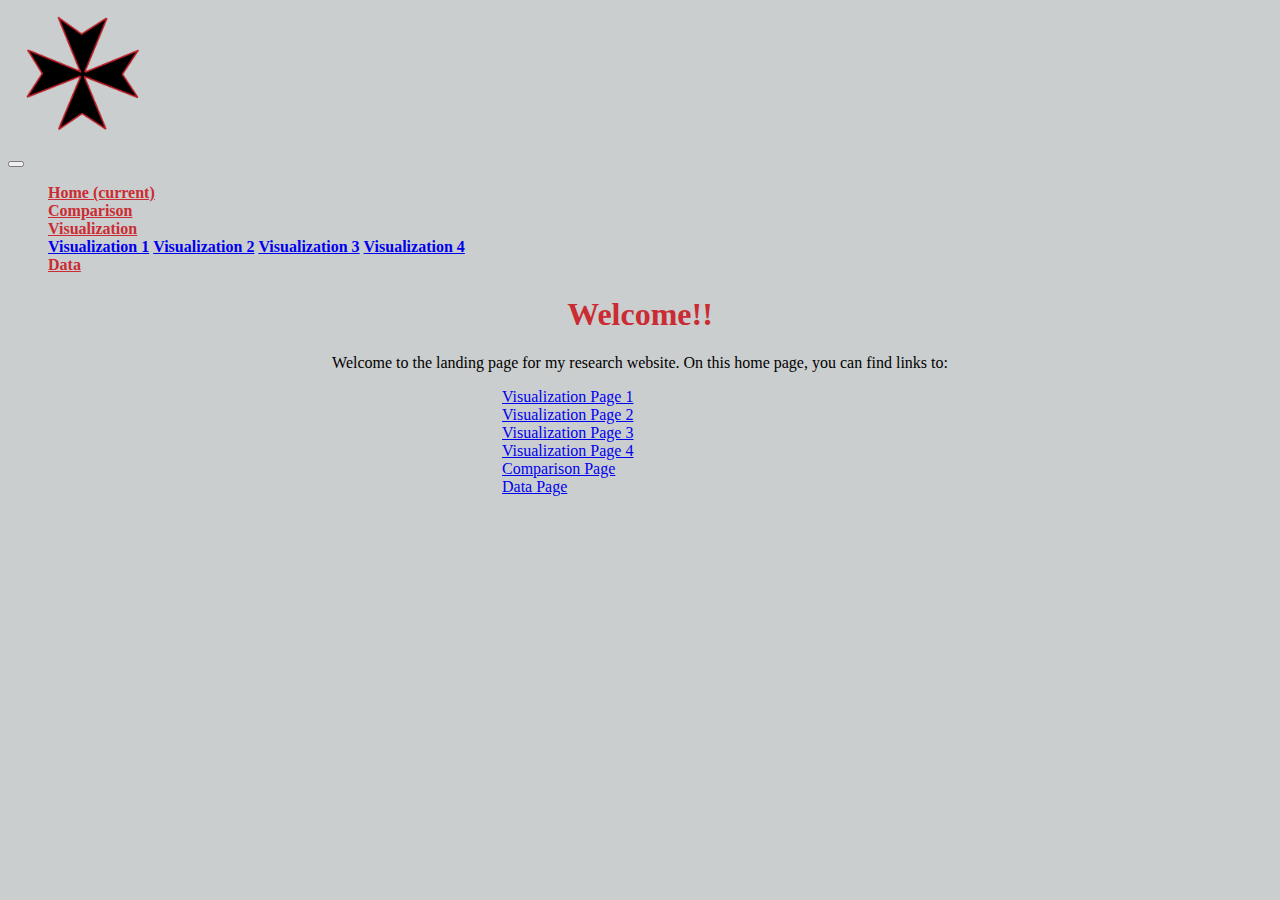
==== index.html @ c1c1aa32 "fixed css issues" ====
<!DOCTYPE html>
<html lang="en">
<head>
    <meta charset="UTF-8">
    <meta name="viewport" content="width=device-width, initial-scale=1.0">
    <link rel="shortcut icon" href="Resources/assets/images/knighted_outline.ico" />
    <title>Landing Page</title>
    <link rel="stylesheet" href="Resources/assets/style.css">
    <link rel="stylesheet" href="https://stackpath.bootstrapcdn.com/bootstrap/4.5.0/css/bootstrap.min.css" integrity="sha384-9aIt2nRpC12Uk9gS9baDl411NQApFmC26EwAOH8WgZl5MYYxFfc+NcPb1dKGj7Sk" crossorigin="anonymous">
</head>
<body>
    <nav class="navbar navbar-expand-md navbar-light ">
        <a class="navbar-brand" href="index.html"><img class="logo" src="Resources/assets/images/Knighted_Outline.png" alt=""></a>
        <button class="navbar-toggler" type="button" data-toggle="collapse" data-target="#navbarSupportedContent" aria-controls="navbarSupportedContent" aria-expanded="false" aria-label="Toggle navigation">
          <span class="navbar-toggler-icon"></span>
        </button>
        <div class="collapse navbar-collapse" id="navbarSupportedContent">
          <ul class="navbar-nav mr-auto">
            <li class="nav-item active">
              <a class="nav-link" href="index.html">Home <span class="sr-only">(current)</span></a>
            </li>
            <li class="nav-item">
              <a class="nav-link" href="comparison.html">Comparison</a>
            </li>
            <li class="nav-item dropdown">
              <a class="nav-link dropdown-toggle" href="#" id="navbarDropdown" role="button" data-toggle="dropdown" aria-haspopup="true" aria-expanded="false">
                Visualization
              </a>
              <div class="dropdown-menu" aria-labelledby="navbarDropdown">
                <a class="dropdown-item" href="viz1.html">Visualization 1</a>
                <a class="dropdown-item" href="viz2.html">Visualization 2</a>
                <a class="dropdown-item" href="viz3.html">Visualization 3</a>
                <a class="dropdown-item" href="viz4.html">Visualization 4</a>
              </div>
            </li>
            <li class="nav-item">
                <a class="nav-link" href="data.html">Data</a>
            </li>
          </ul>
        </div>
      </nav>
    <h1 style="text-align: center;">Welcome!!</h1>
    <p style="text-align: center;" class="blocktext">Welcome to the landing page for my research website. On this home page, you can find links to: </p>
    <ul class="land_link">
        <li><a href="viz1.html">Visualization Page 1</a></li>
        <li><a href="viz2.html">Visualization Page 2</a></li>
        <li><a href="viz3.html">Visualization Page 3</a></li>
        <li><a href="viz4.html">Visualization Page 4</a></li>
        <li><a href="comparison.html">Comparison Page</a></li>
        <li><a href="data.html">Data Page</a></li>
    </ul>



    <!-- JS, Popper.js, and jQuery -->
<script src="https://code.jquery.com/jquery-3.5.1.slim.min.js" integrity="sha384-DfXdz2htPH0lsSSs5nCTpuj/zy4C+OGpamoFVy38MVBnE+IbbVYUew+OrCXaRkfj" crossorigin="anonymous"></script>
<script src="https://cdn.jsdelivr.net/npm/popper.js@1.16.0/dist/umd/popper.min.js" integrity="sha384-Q6E9RHvbIyZFJoft+2mJbHaEWldlvI9IOYy5n3zV9zzTtmI3UksdQRVvoxMfooAo" crossorigin="anonymous"></script>
<script src="https://stackpath.bootstrapcdn.com/bootstrap/4.5.0/js/bootstrap.min.js" integrity="sha384-OgVRvuATP1z7JjHLkuOU7Xw704+h835Lr+6QL9UvYjZE3Ipu6Tp75j7Bh/kR0JKI" crossorigin="anonymous"></script>
</body>
</html>
---- Resources/assets/style.css ----
body {
    background-color: #a9afaf9b !important;
}

h1 {
    text-align: center;
    color: #CA2C33;
}

img.logo {
    display: block;
    width: 15%;
}

img.graph {
    display: block;
    margin-left: auto;
    margin-right: auto;
    width: 50%;
}

p.blocktext{
    margin-left: auto;
    margin-right: auto;
    width: 50%;
}

.land_link{
    width: 25% !important;
    margin: auto !important;
}
ul {
    list-style: none;
}

.nav-link {
    color: #CA2C33 !important;
    }

nav div ul li a {
    font-weight: bold;
}
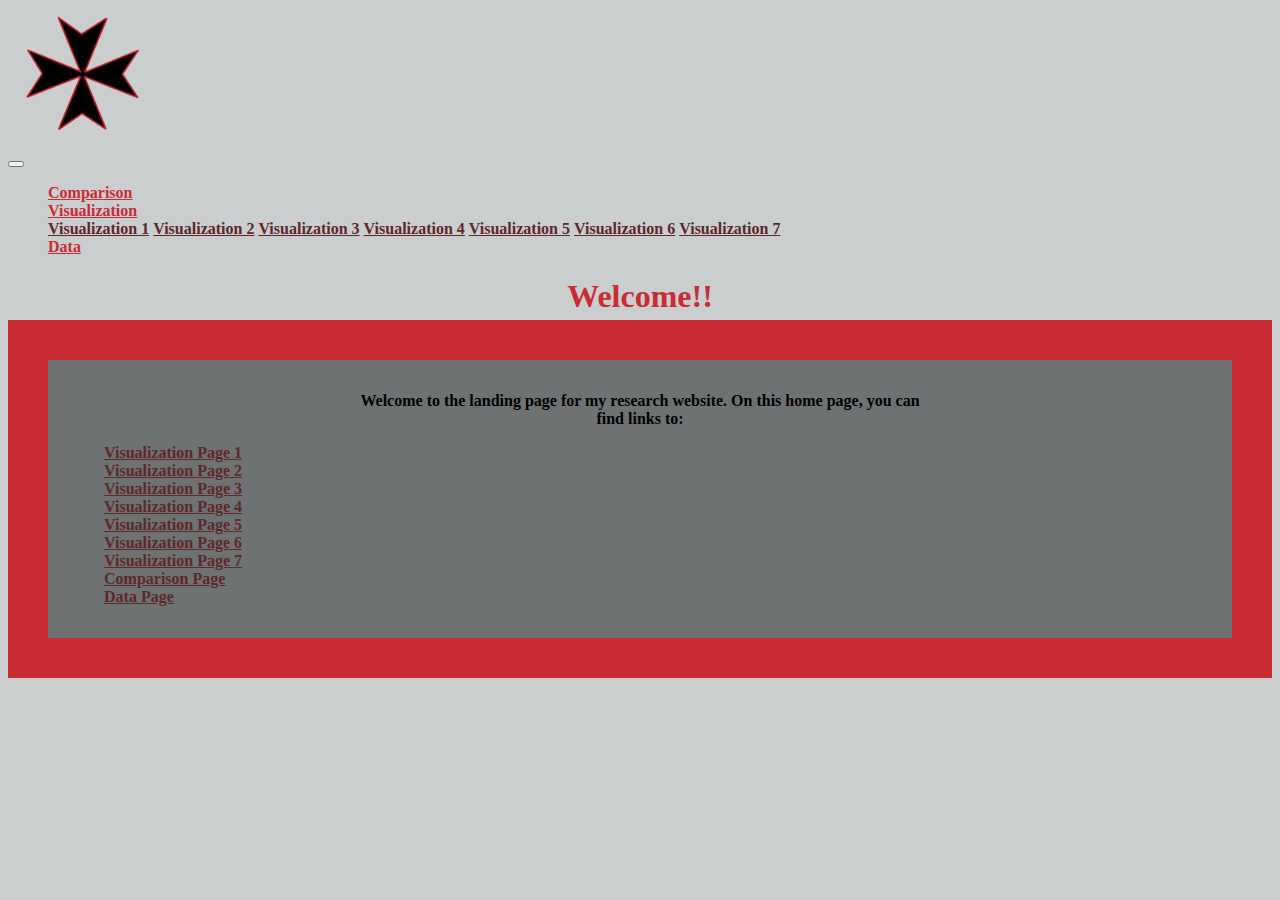
==== commit bad013c6: "finished html/css" ====
--- a/index.html
+++ b/index.html
@@ -10,16 +10,15 @@
     <link rel="stylesheet" href="https://stackpath.bootstrapcdn.com/bootstrap/4.5.0/css/bootstrap.min.css" integrity="sha384-9aIt2nRpC12Uk9gS9baDl411NQApFmC26EwAOH8WgZl5MYYxFfc+NcPb1dKGj7Sk" crossorigin="anonymous">
 </head>
 <body>
-    <nav class="navbar navbar-expand-md navbar-light ">
+  <div class="container">
+    <div class="row">
+      <nav class="navbar navbar-expand-md navbar-light ">
         <a class="navbar-brand" href="index.html"><img class="logo" src="Resources/assets/images/Knighted_Outline.png" alt=""></a>
         <button class="navbar-toggler" type="button" data-toggle="collapse" data-target="#navbarSupportedContent" aria-controls="navbarSupportedContent" aria-expanded="false" aria-label="Toggle navigation">
           <span class="navbar-toggler-icon"></span>
         </button>
         <div class="collapse navbar-collapse" id="navbarSupportedContent">
           <ul class="navbar-nav mr-auto">
-            <li class="nav-item active">
-              <a class="nav-link" href="index.html">Home <span class="sr-only">(current)</span></a>
-            </li>
             <li class="nav-item">
               <a class="nav-link" href="comparison.html">Comparison</a>
             </li>
@@ -32,6 +31,9 @@
                 <a class="dropdown-item" href="viz2.html">Visualization 2</a>
                 <a class="dropdown-item" href="viz3.html">Visualization 3</a>
                 <a class="dropdown-item" href="viz4.html">Visualization 4</a>
+                <a class="dropdown-item" href="viz5.html">Visualization 5</a>
+                <a class="dropdown-item" href="viz6.html">Visualization 6</a>
+                <a class="dropdown-item" href="viz7.html">Visualization 7</a>
               </div>
             </li>
             <li class="nav-item">
@@ -40,18 +42,27 @@
           </ul>
         </div>
       </nav>
+    </div>
+
     <h1 style="text-align: center;">Welcome!!</h1>
-    <p style="text-align: center;" class="blocktext">Welcome to the landing page for my research website. On this home page, you can find links to: </p>
-    <ul class="land_link">
+    <div class="col-md-4 col-sm-12 intro">
+  <div class="intro-inner">
+    <p style="text-align: center; font-weight: bold;" class="blocktext">Welcome to the landing page for my research website. On this home page, you can find links to: </p>
+    <ul>
         <li><a href="viz1.html">Visualization Page 1</a></li>
         <li><a href="viz2.html">Visualization Page 2</a></li>
         <li><a href="viz3.html">Visualization Page 3</a></li>
         <li><a href="viz4.html">Visualization Page 4</a></li>
+        <li><a href="viz5.html">Visualization Page 5</a></li>
+        <li><a href="viz6.html">Visualization Page 6</a></li>
+        <li><a href="viz7.html">Visualization Page 7</a></li>
         <li><a href="comparison.html">Comparison Page</a></li>
         <li><a href="data.html">Data Page</a></li>
     </ul>
+  </div>
+  </div>
 
-
+  </div>
 
     <!-- JS, Popper.js, and jQuery -->
 <script src="https://code.jquery.com/jquery-3.5.1.slim.min.js" integrity="sha384-DfXdz2htPH0lsSSs5nCTpuj/zy4C+OGpamoFVy38MVBnE+IbbVYUew+OrCXaRkfj" crossorigin="anonymous"></script>
--- a/Resources/assets/style.css
+++ b/Resources/assets/style.css
@@ -5,12 +5,26 @@
 h1 {
     text-align: center;
     color: #CA2C33;
+    margin-bottom: 5px;
 }
 
 img.logo {
     display: block;
     width: 15%;
 }
+.intro{
+    background-color: #CA2C33;
+    display: block;
+    margin-left: auto;
+    margin-right: auto;
+    padding: 2em;
+}
+.intro-inner {
+    margin: .5em;
+    padding: 1em;
+    background-color: #6f7272;
+}
+
 
 img.graph {
     display: block;
@@ -25,10 +39,11 @@
     width: 50%;
 }
 
-.land_link{
-    width: 25% !important;
-    margin: auto !important;
+div ul li a {
+    color: rgb(92, 40, 43) !important;
+    font-weight: bold;
 }
+
 ul {
     list-style: none;
 }
@@ -39,4 +54,25 @@
 
 nav div ul li a {
     font-weight: bold;
-}+}
+
+.sect1 {
+    margin: 5em;
+    padding: 2em;
+    background-color: #CA2C33;
+}
+.sect2 {
+    margin: .5em;
+    padding: 1em;
+    background-color: #6f7272;
+}
+
+.sect2 ul {
+    text-align: center;
+}
+
+.img1 {
+    display: inline;
+    width: 100%;
+    /* position: absolute; */
+}
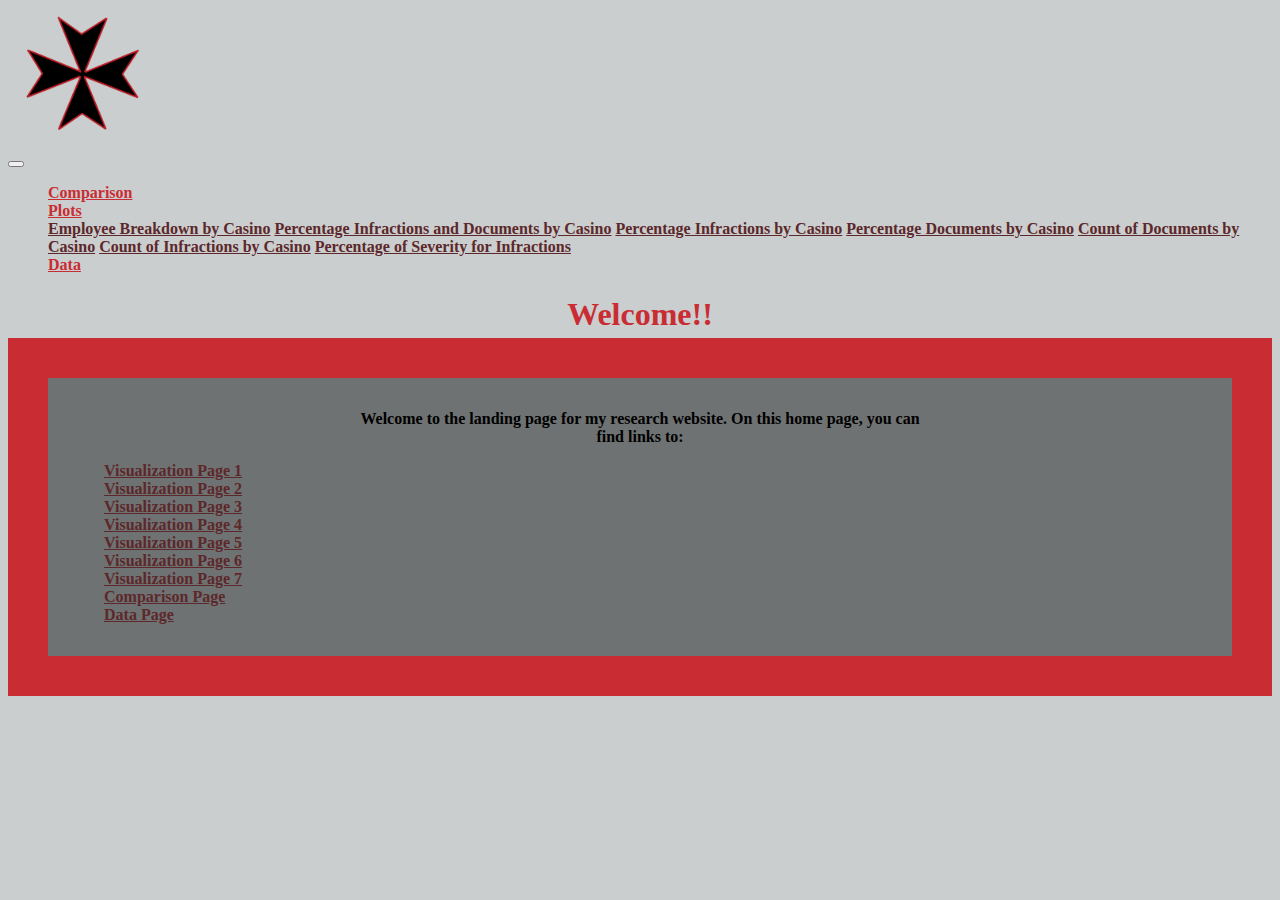
==== commit 76de11f3: "changed title and h1 of visualizations" ====
--- a/index.html
+++ b/index.html
@@ -24,16 +24,16 @@
             </li>
             <li class="nav-item dropdown">
               <a class="nav-link dropdown-toggle" href="#" id="navbarDropdown" role="button" data-toggle="dropdown" aria-haspopup="true" aria-expanded="false">
-                Visualization
+                Plots
               </a>
               <div class="dropdown-menu" aria-labelledby="navbarDropdown">
-                <a class="dropdown-item" href="viz1.html">Visualization 1</a>
-                <a class="dropdown-item" href="viz2.html">Visualization 2</a>
-                <a class="dropdown-item" href="viz3.html">Visualization 3</a>
-                <a class="dropdown-item" href="viz4.html">Visualization 4</a>
-                <a class="dropdown-item" href="viz5.html">Visualization 5</a>
-                <a class="dropdown-item" href="viz6.html">Visualization 6</a>
-                <a class="dropdown-item" href="viz7.html">Visualization 7</a>
+                <a class="dropdown-item" href="viz1.html">Employee Breakdown by Casino</a>
+                <a class="dropdown-item" href="viz2.html">Percentage Infractions and Documents by Casino</a>
+                <a class="dropdown-item" href="viz3.html">Percentage Infractions by Casino</a>
+                <a class="dropdown-item" href="viz4.html">Percentage Documents by Casino</a>
+                <a class="dropdown-item" href="viz5.html">Count of Documents by Casino</a>
+                <a class="dropdown-item" href="viz6.html">Count of Infractions by Casino</a>
+                <a class="dropdown-item" href="viz7.html">Percentage of Severity for Infractions</a>
               </div>
             </li>
             <li class="nav-item">
